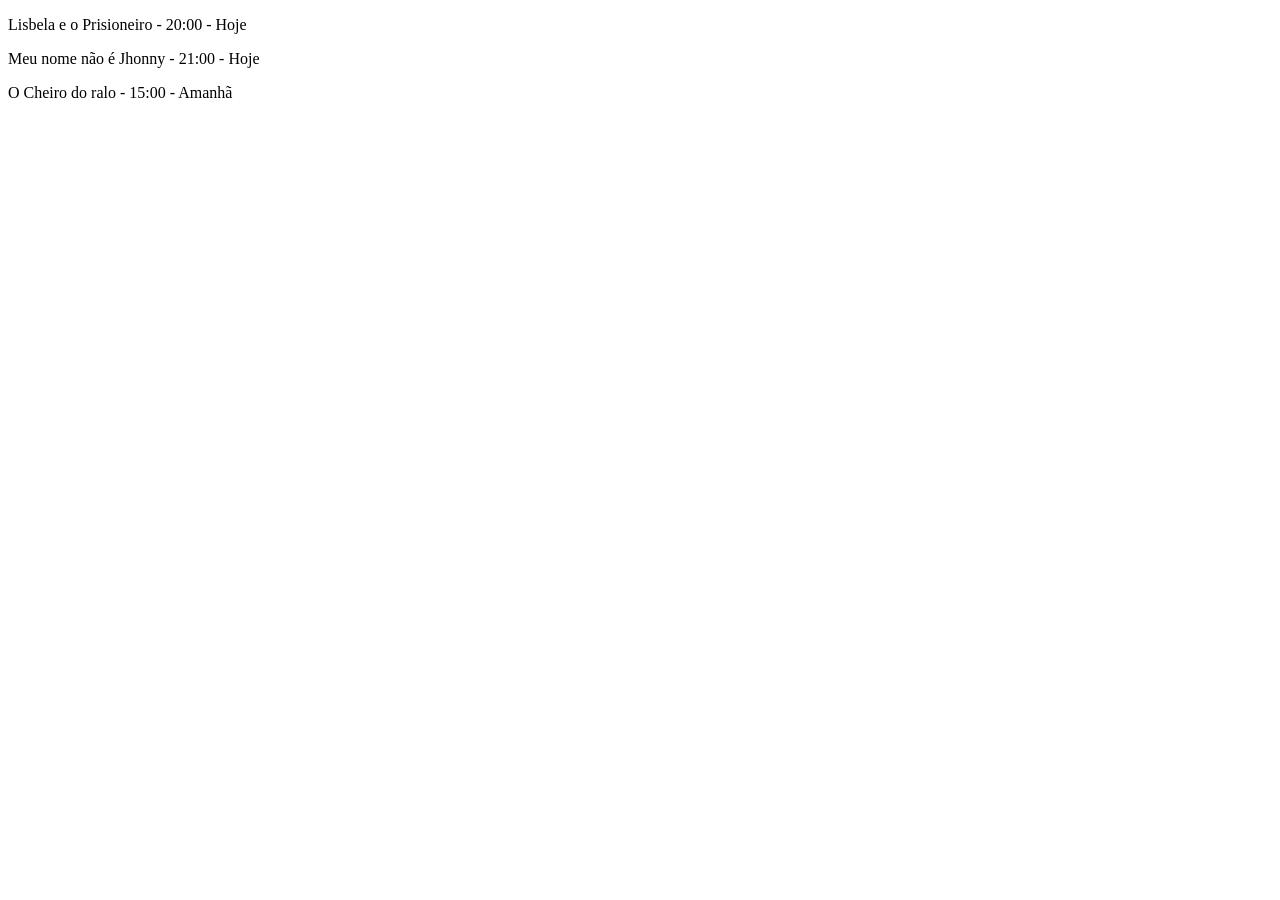
==== estados/rj.html @ 8b277b2b "te" ====
<!DOCTYPE html>
<html lang="en">
<head>
    <meta charset="UTF-8">
    <meta name="viewport" content="width=device-width, initial-scale=1.0">
    <title>Document</title>
</head>
<body>
    <p>Lisbela e o Prisioneiro - 20:00 - Hoje </p>
    <p>Meu nome não é Jhonny - 21:00 - Hoje </p>
    <p>O Cheiro do ralo - 15:00 - Amanhã </p>
</body>
</html>
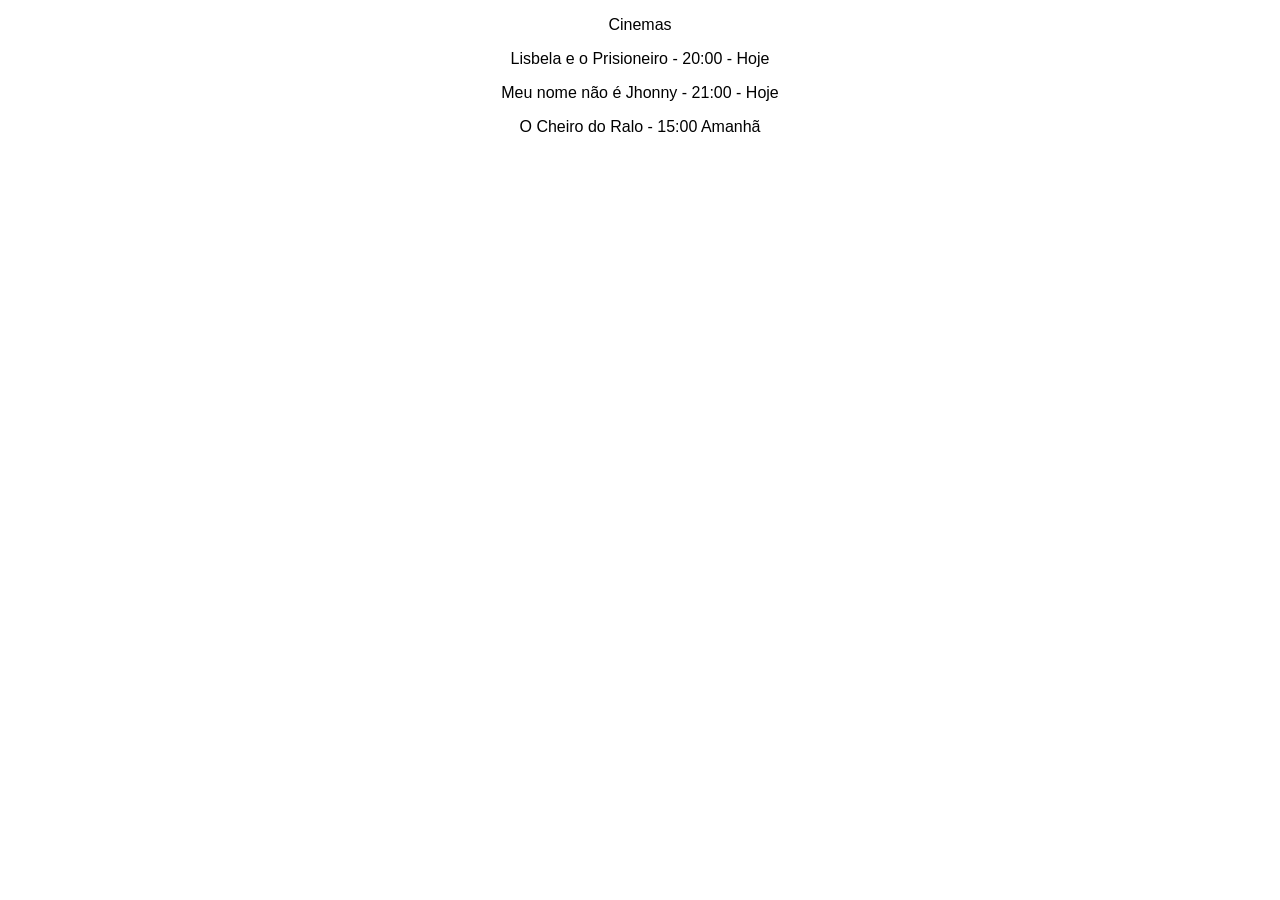
==== commit 26ea9c45: "." ====
--- a/estados/rj.html
+++ b/estados/rj.html
@@ -4,10 +4,20 @@
     <meta charset="UTF-8">
     <meta name="viewport" content="width=device-width, initial-scale=1.0">
     <title>Document</title>
+    <link rel="stylesheet" href="/css/styles.css">
 </head>
 <body>
-    <p>Lisbela e o Prisioneiro - 20:00 - Hoje </p>
-    <p>Meu nome não é Jhonny - 21:00 - Hoje </p>
-    <p>O Cheiro do ralo - 15:00 - Amanhã </p>
+    <header>
+        <p><a href="index.html"></a>Cinemas</p>
+    </header>
+
+    <div class="filmes">
+        <p >Lisbela e o Prisioneiro - 20:00 - Hoje</p>
+        <p >Meu nome não é Jhonny - 21:00 - Hoje </p>
+        <p class="amanha">O Cheiro do Ralo - 15:00 Amanhã</p>
+    </div> 
+    
+
+
 </body>
 </html>
--- a/css/styles.css
+++ b/css/styles.css
@@ -0,0 +1,24 @@
+h1{
+    color: Red; 
+}
+
+body{
+    text-align: center; 
+    font-family: Arial; 
+}
+nav a {
+    text-decoration: none; 
+    color: black; 
+    display: flex; 
+    flex-direction: column;
+    margin: 30px; 
+    text-align: center; 
+}
+
+.filmes a{
+    color: darkred; 
+}
+
+.amanha a {
+    color: darkblue; 
+}
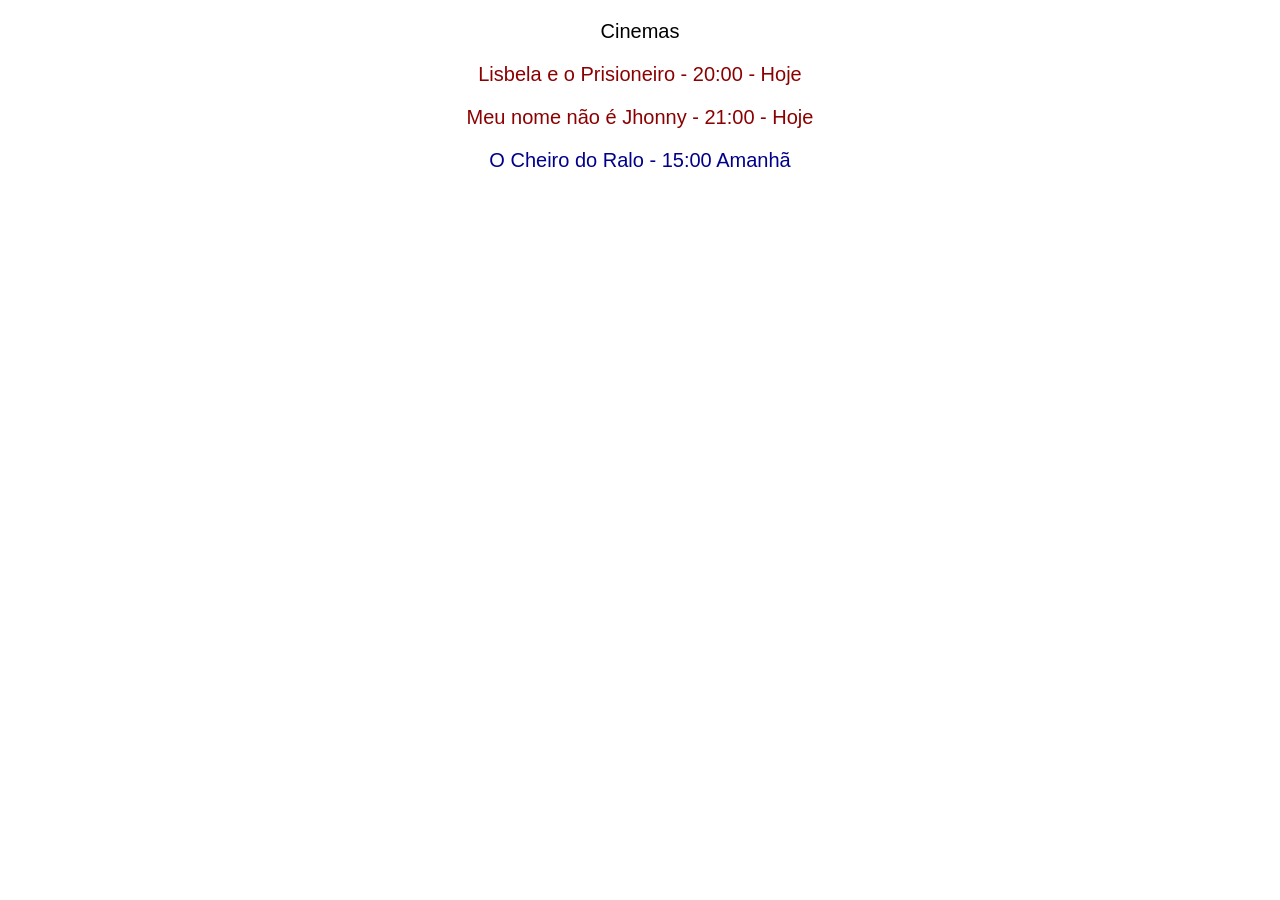
==== commit c4434575: "." ====
--- a/estados/rj.html
+++ b/estados/rj.html
@@ -12,10 +12,21 @@
     </header>
 
     <div class="filmes">
-        <p >Lisbela e o Prisioneiro - 20:00 - Hoje</p>
-        <p >Meu nome não é Jhonny - 21:00 - Hoje </p>
-        <p class="amanha">O Cheiro do Ralo - 15:00 Amanhã</p>
+        <p >
+            Lisbela e o Prisioneiro - 20:00 - Hoje
+        </p>
+        <p>
+            Meu nome não é Jhonny - 21:00 - Hoje
+         </p>
     </div> 
+
+    <div class="amanha">
+        <p>
+            O Cheiro do Ralo - 15:00 Amanhã
+        </p>
+    </div>
+        
+    
     
 
 
--- a/css/styles.css
+++ b/css/styles.css
@@ -1,6 +1,7 @@
 h1{
     color: Red; 
 }
+
 
 body{
     text-align: center; 
@@ -8,17 +9,21 @@
 }
 nav a {
     text-decoration: none; 
-    color: black; 
+    color: seagreen; 
     display: flex; 
     flex-direction: column;
     margin: 30px; 
     text-align: center; 
 }
 
-.filmes a{
+.filmes {
     color: darkred; 
 }
 
-.amanha a {
+.amanha  {
     color: darkblue; 
+}
+
+p{
+    font-size: 20px;
 }
